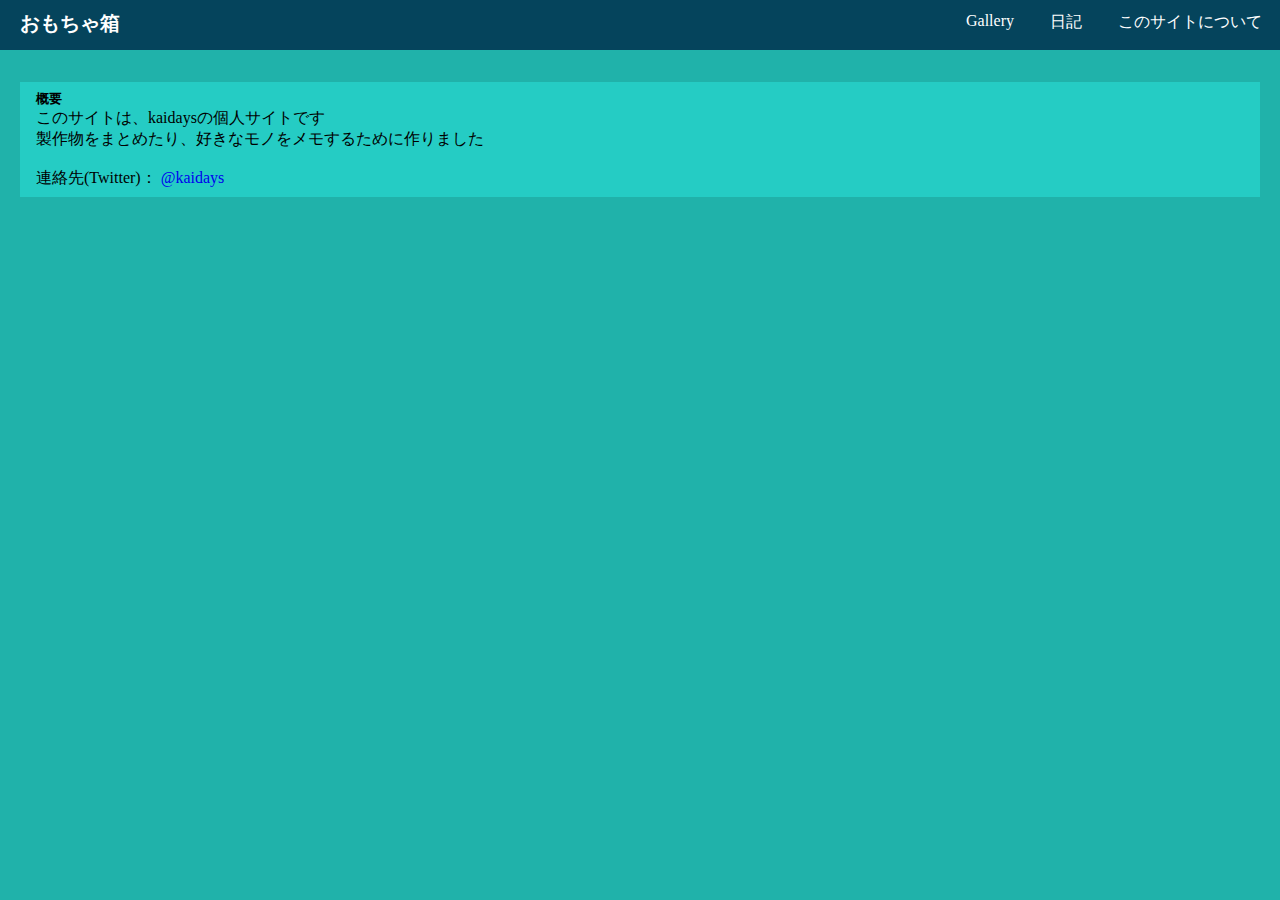
==== about.html @ 57c5725f "#0001" ====
﻿<!DOCTYPE html>
<html>
<head>
	<meta charset="utf-8">
	<title>おもちゃ箱</title>
	<link rel="stylesheet" type="text/css" href="front.css">
</head>
<body>
	<div class="header">
		<div class="header-logo"><a href="index.html">おもちゃ箱</a></div>
		<div class="header-list">
			<ul>
				<li><a href="about.html">このサイトについて</a></li>
				<li><a href="diary.html">日記</a></li>
				<li><a href="gallery.html">Gallery</a></li>
			</ul>
		</div>
	</div>
	
	<div class="main">
		<div class="main-all">
			<div class="box1">
				<div>
					<h5>概要</h5>
					<p>このサイトは、kaidaysの個人サイトです</p>
					<p>製作物をまとめたり、好きなモノをメモするために作りました</p>
					<br>
					<p>連絡先(Twitter)： <a href="https://twitter.com/kaidays" target="_blank">@kaidays</a></p>

				</div>
			</div>
		</div>
	</div>

	<div class="footer">
	</div>
</body>
</html>
---- front.css ----
﻿* {
	margin: 0px;	/* アスタリスクは「全ての要素に適用する」 */
	padding: 0px;	/* これしないと余白できる ふぁっきん */
}

body {
	margin:auto; /* ブラウザによりcssのデフォが違い、余白できたりするのでリセ*/
	background-color: #20b2aa;
}

a {
	text-decoration:none;	/* リンクの下線を消す */
}

li {
	list-style:none;	/* リストの黒点を消す */
}

.header {
	height:50px;
	background-color:#05445c;
	color:#fff;
	/*スティッキーヘッダーに必要なもの start*/
	position: fixed;	/*画面内に固定する*/
	top: 0;
	left: 0;
	width: 100%;
	z-index: 24;		/*前面にヘッダーを持ってくる。違う要素に24以上を指定すると隠れるので注意*/
	/*スティッキーヘッダーに必要なもの end*/
}

.header-logo{
	float:left;
	font-weight:bold;	/* 太字 */
	font-size:20px;
	padding:10px 20px;
}

.header a, a:visited {	/* リンクを触っても、ロゴの色を白のままに */
	color: #fff;	/* 他にlink, visiter, hover, activeがある */
}


.header-list li{	/* 各ページ上部の"Gallery" "Diary" "このサイトについて"の部分。" */
	float:right;
	font-size:16px;
	padding:12px 18px;
}

.main {
	padding-top: 50px;	/*  ヘッダーを固定しているので、その分余白を取っています（これいる？） */
	height: 100%;
	background-color: #20b2aa;
}

.main-all {	/* main要素全てを囲む<div>に適用。左端から20px余白を取る */
	padding-left: 20px;
	padding-right: 20px;
}

.box1 {
	padding: 0.5em 1em;
    margin: 2em 0;
    color: #000000;
    background: #25ccc4;/*背景色*/
}

.main-title {	/* main要素内のタイトルに適用。 */
	color: #fff;
}

.main-title:after {	/* この中身は全て「文字列の下に、下線(グラデーション)を引く」ためのコード */
	position: relative;
	content: "";
	display: block;
	height: 4px;
	/* background: -webkit-linear-gradient(to right, #fff, transparent);
	   background: linear-gradient(to right, #fff, transparent); */
}

.text-white {
	color: #fff;
}
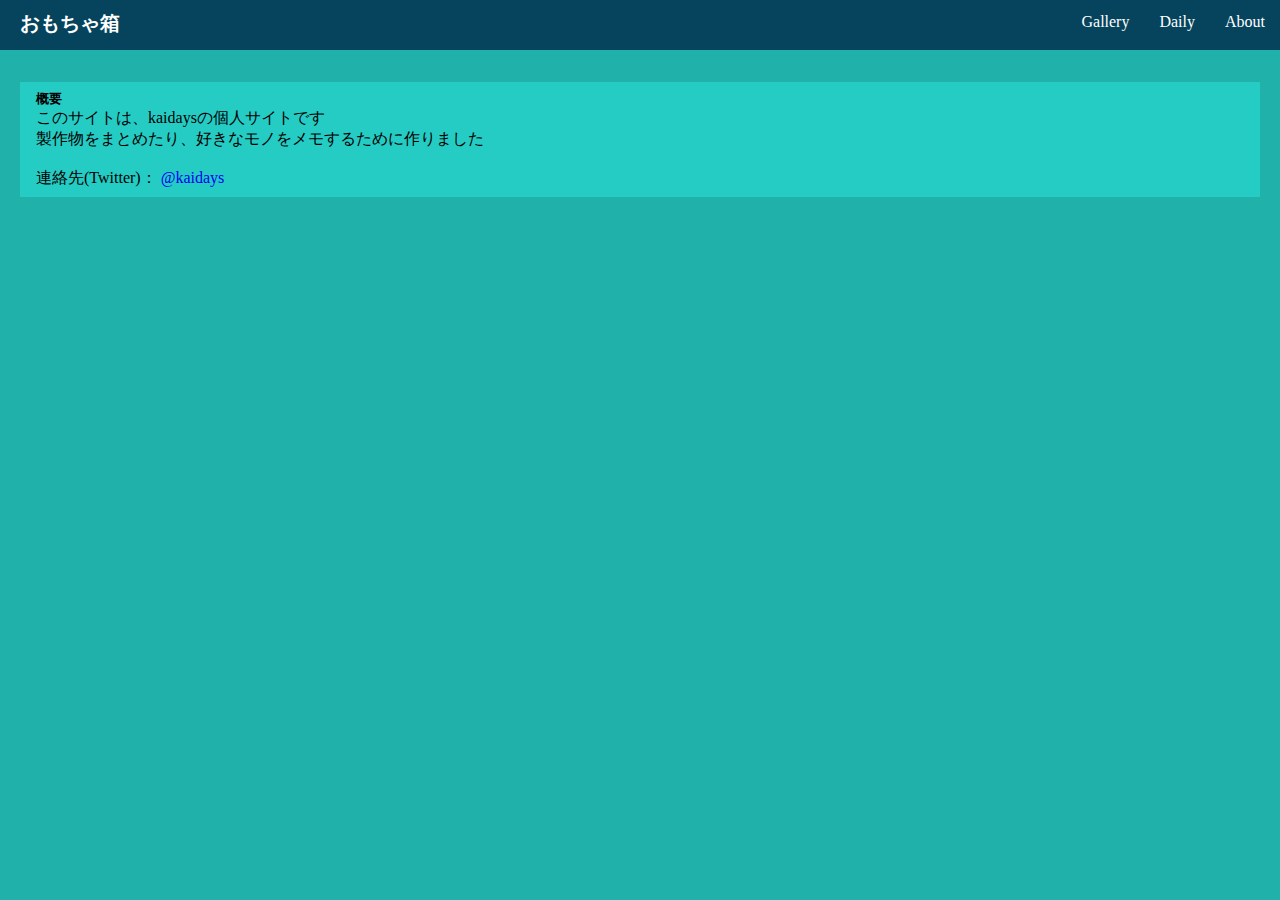
==== commit ed10fbee: "#0007" ====
--- a/about.html
+++ b/about.html
@@ -2,7 +2,8 @@
 <html>
 <head>
 	<meta charset="utf-8">
-	<title>おもちゃ箱</title>
+	<meta name="viewport" content="width=device-width, initial-scale=1.0">
+	<title>kaidays.github.io</title>
 	<link rel="stylesheet" type="text/css" href="front.css">
 </head>
 <body>
@@ -10,8 +11,8 @@
 		<div class="header-logo"><a href="index.html">おもちゃ箱</a></div>
 		<div class="header-list">
 			<ul>
-				<li><a href="about.html">このサイトについて</a></li>
-				<li><a href="diary.html">日記</a></li>
+				<li><a href="about.html">About</a></li>
+				<li><a href="diary.html">Daily</a></li>
 				<li><a href="gallery.html">Gallery</a></li>
 			</ul>
 		</div>
--- a/front.css
+++ b/front.css
@@ -1,6 +1,20 @@
-﻿* {
-	margin: 0px;	/* アスタリスクは「全ての要素に適用する」 */
-	padding: 0px;	/* これしないと余白できる ふぁっきん */
+﻿/* CSSセレクタ
+[*]
+①全ての要素を指定
+
+[.]class
+①.{クラス名}：html側で「<p class="testclass"></p>」の様に「対象クラス名が付加されている要素全て」にCSSが適用される。
+②{要素名}.{クラス名}：①の適用範囲を限定したパターン。特定の要素に、対象クラス名が付加されている場合、CSSが適用される。
+
+[#]id
+①
+
+*/
+
+
+* {
+	margin: 0px;
+	padding: 0px;	/* これしないと余白ができてしまう ふぁっきん */
 }
 
 body {
@@ -27,6 +41,7 @@
 	width: 100%;
 	z-index: 24;		/*前面にヘッダーを持ってくる。違う要素に24以上を指定すると隠れるので注意*/
 	/*スティッキーヘッダーに必要なもの end*/
+	
 }
 
 .header-logo{
@@ -44,7 +59,7 @@
 .header-list li{	/* 各ページ上部の"Gallery" "Diary" "このサイトについて"の部分。" */
 	float:right;
 	font-size:16px;
-	padding:12px 18px;
+	padding:13px 15px;
 }
 
 .main {
@@ -52,6 +67,10 @@
 	height: 100%;
 	background-color: #20b2aa;
 }
+
+
+/* ここから下は消してもいい */
+
 
 .main-all {	/* main要素全てを囲む<div>に適用。左端から20px余白を取る */
 	padding-left: 20px;
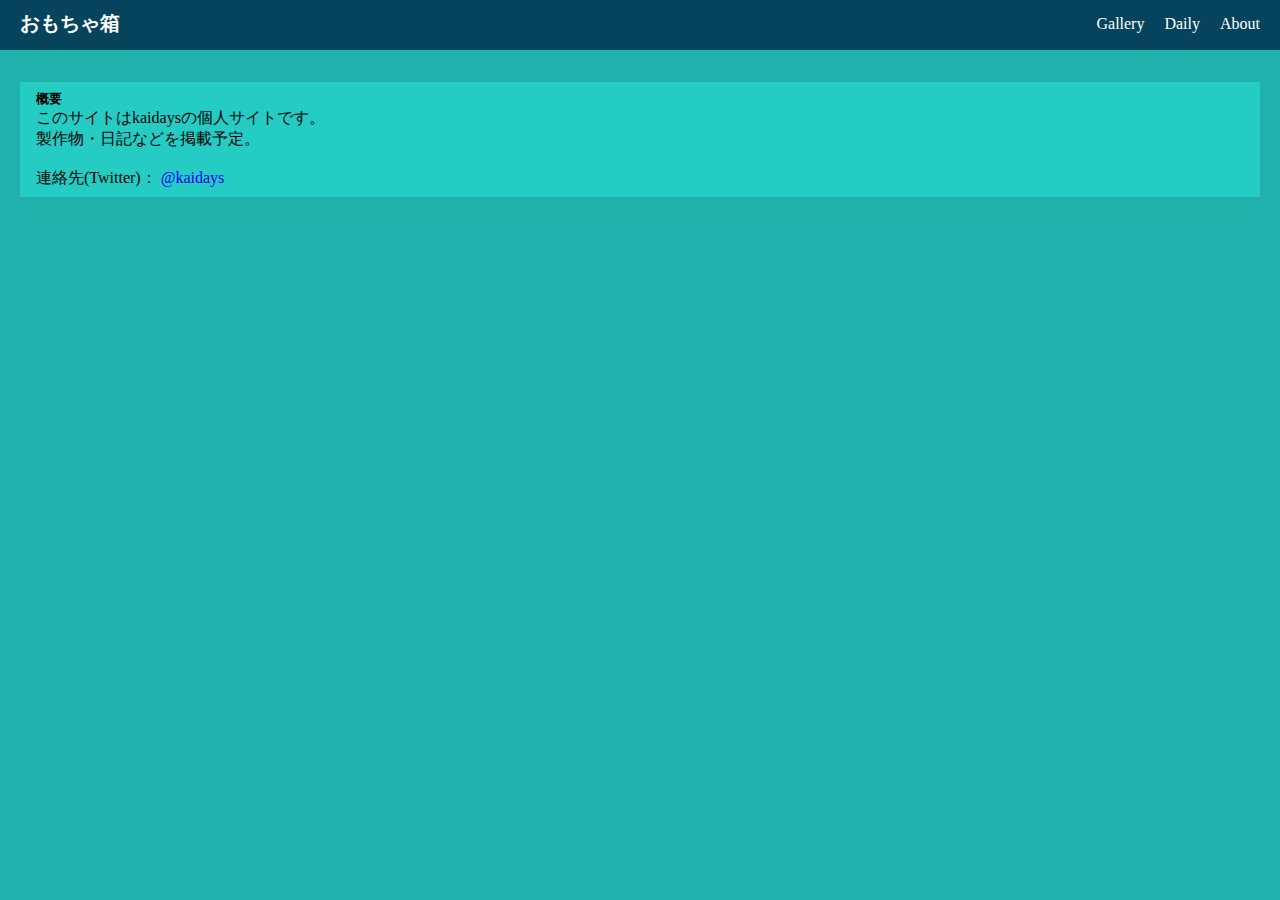
==== commit cb70111a: "#0010" ====
--- a/about.html
+++ b/about.html
@@ -11,7 +11,7 @@
 		<div class="header-logo"><a href="index.html">おもちゃ箱</a></div>
 		<div class="header-list">
 			<ul>
-				<li><a href="about.html">About</a></li>
+				<li><a class="about" href="about.html">About</a></li>
 				<li><a href="diary.html">Daily</a></li>
 				<li><a href="gallery.html">Gallery</a></li>
 			</ul>
@@ -23,8 +23,8 @@
 			<div class="box1">
 				<div>
 					<h5>概要</h5>
-					<p>このサイトは、kaidaysの個人サイトです</p>
-					<p>製作物をまとめたり、好きなモノをメモするために作りました</p>
+					<p>このサイトはkaidaysの個人サイトです。</p>
+					<p>製作物・日記などを掲載予定。</p>
 					<br>
 					<p>連絡先(Twitter)： <a href="https://twitter.com/kaidays" target="_blank">@kaidays</a></p>
 
--- a/front.css
+++ b/front.css
@@ -25,6 +25,11 @@
 a {
 	text-decoration:none;	/* リンクの下線を消す */
 }
+
+a.about {
+	margin-right:10px;
+}
+
 
 li {
 	list-style:none;	/* リストの黒点を消す */
@@ -59,7 +64,7 @@
 .header-list li{	/* 各ページ上部の"Gallery" "Diary" "このサイトについて"の部分。" */
 	float:right;
 	font-size:16px;
-	padding:13px 15px;
+	padding:15px 10px;
 }
 
 .main {
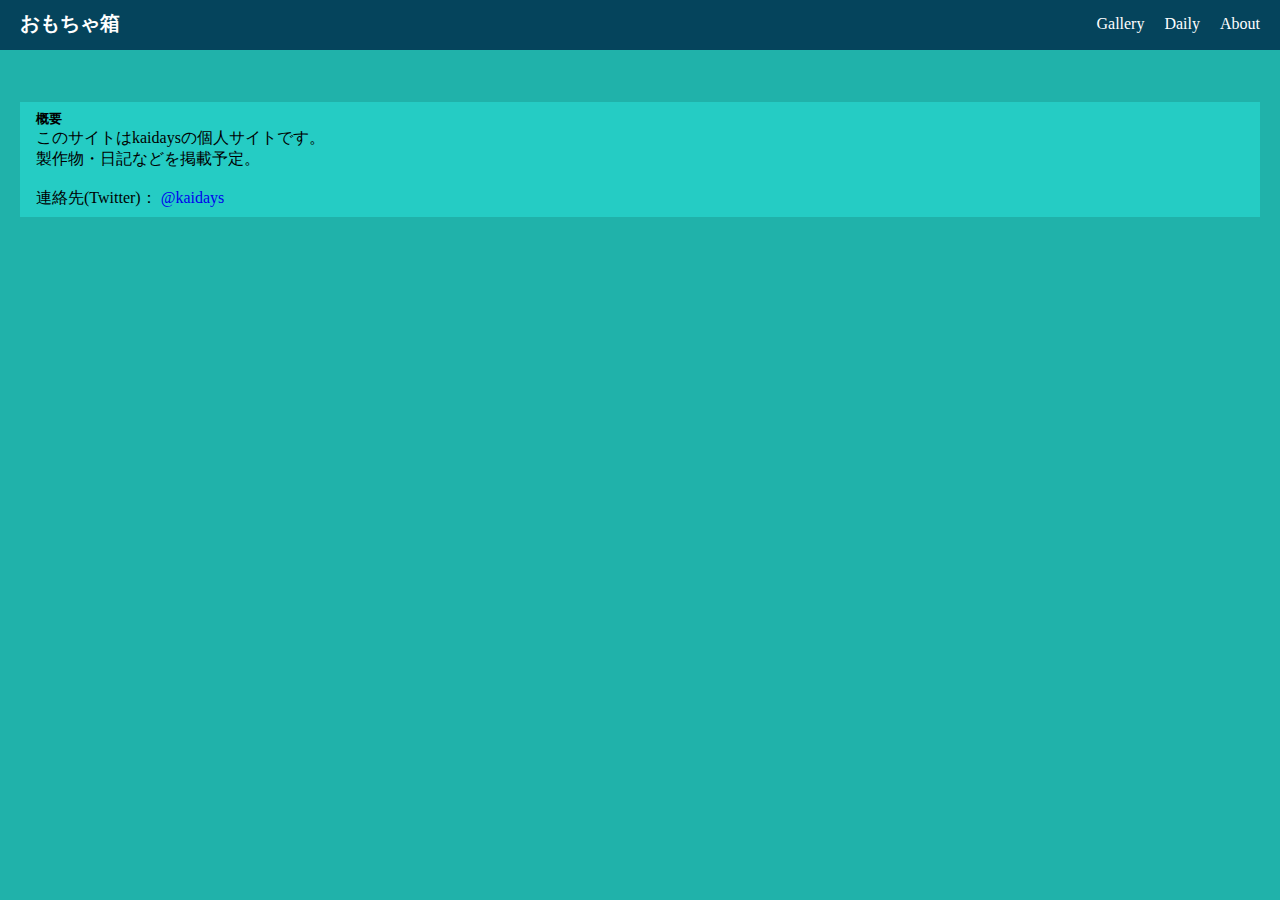
==== commit a7f8ae9f: "#0018" ====
--- a/about.html
+++ b/about.html
@@ -19,7 +19,7 @@
 	</div>
 	
 	<div class="main">
-		<div class="main-all">
+		<div class="main-yohaku">
 			<div class="box1">
 				<div>
 					<h5>概要</h5>
--- a/front.css
+++ b/front.css
@@ -7,23 +7,24 @@
 ②{要素名}.{クラス名}：①の適用範囲を限定したパターン。特定の要素に、対象クラス名が付加されている場合、CSSが適用される。
 
 [#]id
-①
 
 */
 
 
 * {
 	margin: 0px;
-	padding: 0px;	/* これしないと余白ができてしまう ふぁっきん */
+	padding: 0px;
+	/*上記を行う事で、余白を消す事ができる*/
 }
 
 body {
-	margin:auto; /* ブラウザによりcssのデフォが違い、余白できたりするのでリセ*/
+	margin:auto; /*ブラウザによりcssのデフォが違う為、余白できたりするのでリセット*/
 	background-color: #20b2aa;
 }
 
-a {
-	text-decoration:none;	/* リンクの下線を消す */
+
+a { /*[Anchor要素] 主に、別ページへのリンクを行う場合に使用する*/
+	text-decoration:none;	/*リンクの下線を消す*/
 }
 
 a.about {
@@ -32,7 +33,7 @@
 
 
 li {
-	list-style:none;	/* リストの黒点を消す */
+	list-style:none; /*リストの黒点を消す*/
 }
 
 .header {
@@ -49,26 +50,26 @@
 	
 }
 
-.header-logo{
+.header-logo{ /*画面左上の部分*/
 	float:left;
 	font-weight:bold;	/* 太字 */
 	font-size:20px;
-	padding:10px 20px;
+	margin-left:10px;
+	padding:10px 10px;
 }
 
-.header a, a:visited {	/* リンクを触っても、ロゴの色を白のままに */
-	color: #fff;	/* 他にlink, visiter, hover, activeがある */
+.header a, a:visited {	/*header要素のリンクを触っても、ロゴの色を白のままにする設定*/
+	color: #fff;
 }
 
-
-.header-list li{	/* 各ページ上部の"Gallery" "Diary" "このサイトについて"の部分。" */
+.header-list li{	/*画面右上の部分*/
 	float:right;
 	font-size:16px;
 	padding:15px 10px;
 }
 
 .main {
-	padding-top: 50px;	/*  ヘッダーを固定しているので、その分余白を取っています（これいる？） */
+	padding-top: 50px; /*スティッキーヘッダー(画面上部にタブ固定)をしている為、その分上側に余白を取っている*/
 	height: 100%;
 	background-color: #20b2aa;
 }
@@ -77,7 +78,9 @@
 /* ここから下は消してもいい */
 
 
-.main-all {	/* main要素全てを囲む<div>に適用。左端から20px余白を取る */
+.main-yohaku {	/* main要素全てを囲む<div>に適用。左端から20px余白を取る */
+	padding-top: 20px; /*新規追加*/
+	padding-bottom: 20px; /*新規追加*/
 	padding-left: 20px;
 	padding-right: 20px;
 }
@@ -89,19 +92,57 @@
     background: #25ccc4;/*背景色*/
 }
 
-.main-title {	/* main要素内のタイトルに適用。 */
-	color: #fff;
+
+
+/*-------------------------*/
+/*[使用時]
+	<div class="tipbox">
+		<span class="box-title">ここにタイトル</span>
+		<p>ここに文章</p>
+	</div>
+*/
+
+.tipbox {
+    position: relative;
+    margin: 2em 0;
+    padding: 0.5em 1em;
+    border: solid 3px #196785;
+	background: #8fb6c4;
 }
-
-.main-title:after {	/* この中身は全て「文字列の下に、下線(グラデーション)を引く」ためのコード */
-	position: relative;
-	content: "";
-	display: block;
-	height: 4px;
-	/* background: -webkit-linear-gradient(to right, #fff, transparent);
-	   background: linear-gradient(to right, #fff, transparent); */
+.tipbox .box-title {
+    position: absolute;
+    display: inline-block;
+    top: -27px;
+    left: -3px;
+    padding: 0 9px;
+    height: 25px;
+    line-height: 25px;
+    font-size: 17px;
+    background: #196785;
+    color: #ffffff;
+    font-weight: bold;
+    border-radius: 5px 5px 0 0;
 }
-
-.text-white {
-	color: #fff;
-}+.tipbox p {
+    margin: 0; 
+    padding: 0;
+}
+/*-------------------------*/
+/*-------------------------*/
+/*
+<div class="husenbox">
+    <p>ここに文章</p>
+</div>
+*/
+.husenbox{
+    padding: 0.5em 1em;
+    margin: 1em 0;
+    background: #f4f4f4;
+    border-left: solid 6px #5bb7ae;
+    box-shadow: 0px 2px 3px rgba(0, 0, 0, 0.33);
+}
+.husenbox p {
+    margin: 0; 
+    padding: 0;
+}
+/*-------------------------*/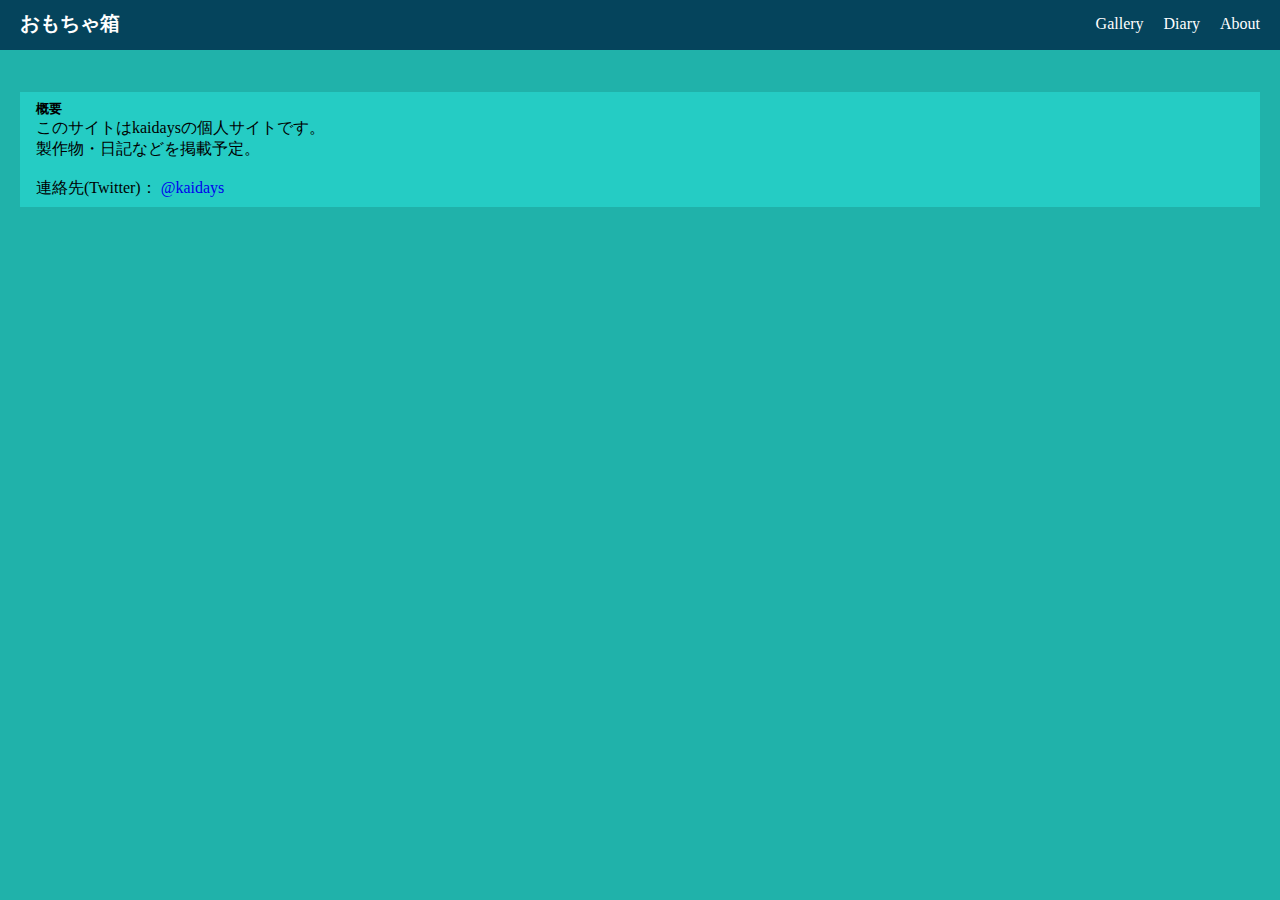
==== commit 22b7f498: "#0026" ====
--- a/about.html
+++ b/about.html
@@ -12,7 +12,7 @@
 		<div class="header-list">
 			<ul>
 				<li><a class="about" href="about.html">About</a></li>
-				<li><a href="diary.html">Daily</a></li>
+				<li><a href="diary.html">Diary</a></li>
 				<li><a href="gallery.html">Gallery</a></li>
 			</ul>
 		</div>
--- a/front.css
+++ b/front.css
@@ -7,9 +7,7 @@
 ②{要素名}.{クラス名}：①の適用範囲を限定したパターン。特定の要素に、対象クラス名が付加されている場合、CSSが適用される。
 
 [#]id
-
 */
-
 
 * {
 	margin: 0px;
@@ -22,18 +20,17 @@
 	background-color: #20b2aa;
 }
 
-
 a { /*[Anchor要素] 主に、別ページへのリンクを行う場合に使用する*/
 	text-decoration:none;	/*リンクの下線を消す*/
 }
 
 a.about {
-	margin-right:10px;
+	margin-right:10px; /*Aboutの配置を、画面右端から少し離す為に記載*/
 }
-
 
 li {
 	list-style:none; /*リストの黒点を消す*/
+	/*header(上部固定)の、Gallery,Daily,Aboutを表示する為に必要*/
 }
 
 .header {
@@ -69,7 +66,7 @@
 }
 
 .main {
-	padding-top: 50px; /*スティッキーヘッダー(画面上部にタブ固定)をしている為、その分上側に余白を取っている*/
+	padding-top: 40px; /*スティッキーヘッダー(画面上部にタブ固定)をしている為、その分上側に余白を取っている*/
 	height: 100%;
 	background-color: #20b2aa;
 }
@@ -78,9 +75,9 @@
 /* ここから下は消してもいい */
 
 
-.main-yohaku {	/* main要素全てを囲む<div>に適用。左端から20px余白を取る */
-	padding-top: 20px; /*新規追加*/
-	padding-bottom: 20px; /*新規追加*/
+.main-yohaku {	/* main要素全てを囲む<div>に適用。左端から10px余白を取る */
+	padding-top: 20px;
+	padding-bottom: 20px;
 	padding-left: 20px;
 	padding-right: 20px;
 }
@@ -92,42 +89,6 @@
     background: #25ccc4;/*背景色*/
 }
 
-
-
-/*-------------------------*/
-/*[使用時]
-	<div class="tipbox">
-		<span class="box-title">ここにタイトル</span>
-		<p>ここに文章</p>
-	</div>
-*/
-
-.tipbox {
-    position: relative;
-    margin: 2em 0;
-    padding: 0.5em 1em;
-    border: solid 3px #196785;
-	background: #8fb6c4;
-}
-.tipbox .box-title {
-    position: absolute;
-    display: inline-block;
-    top: -27px;
-    left: -3px;
-    padding: 0 9px;
-    height: 25px;
-    line-height: 25px;
-    font-size: 17px;
-    background: #196785;
-    color: #ffffff;
-    font-weight: bold;
-    border-radius: 5px 5px 0 0;
-}
-.tipbox p {
-    margin: 0; 
-    padding: 0;
-}
-/*-------------------------*/
 /*-------------------------*/
 /*
 <div class="husenbox">
